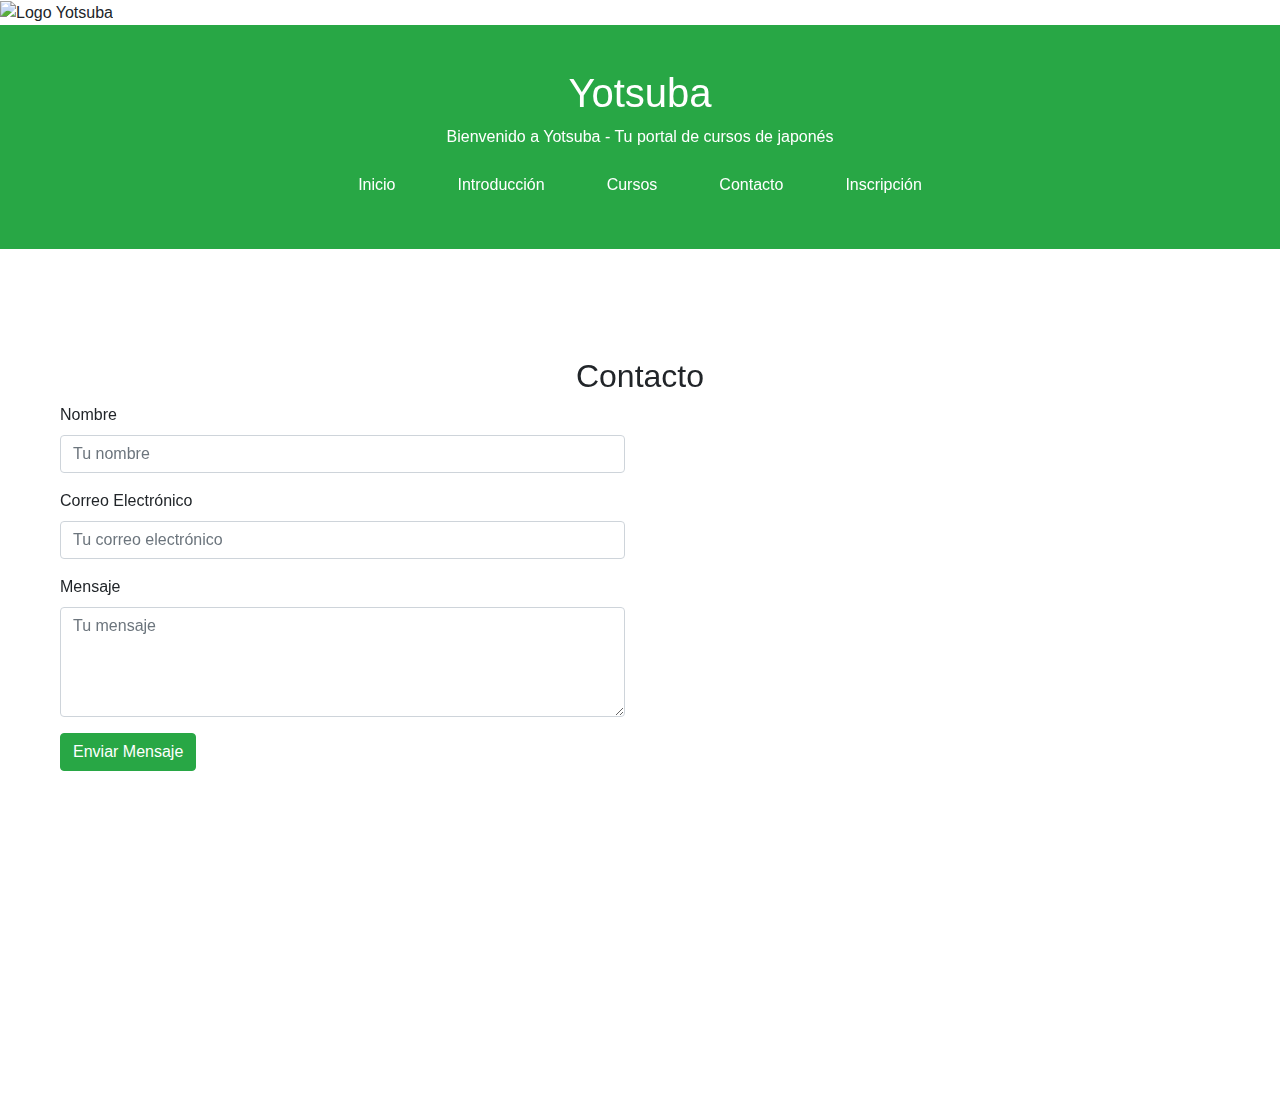
==== contact.html @ 78d4a0bb "Add files via upload" ====
<!DOCTYPE html>
<html lang="es">
<head>
    <meta charset="UTF-8">
    <meta name="viewport" content="width=device-width, initial-scale=1.0">
    <title>Yotsuba - Contacto</title>
    <link rel="stylesheet" href="https://stackpath.bootstrapcdn.com/bootstrap/4.5.2/css/bootstrap.min.css">
    <link rel="stylesheet" href="https://cdn.jsdelivr.net/npm/aos@2.3.4/dist/aos.css">
    <link rel="stylesheet" href="styles.css">
    <!-- Font Awesome para los íconos -->
    <link rel="stylesheet" href="https://cdnjs.cloudflare.com/ajax/libs/font-awesome/5.15.4/css/all.min.css">
    <style>
        /* Estilos adicionales para el mapa */
        #map {
            height: 400px;
            width: 100%;
        }
    </style>
</head>
<body>
     <!-- Logo en la esquina superior izquierda -->
     <div class="logo-container">
        <img src="https://lh3.googleusercontent.com/pw/[base64]w367-h441-s-no-gm?authuser=2" alt="Logo Yotsuba" width="100" height="100">
    </div>
    <!-- Navbar -->
    <header class="bg-success text-white text-center py-4">
        <div class="container" data-aos="fade-down">
            <h1>Yotsuba</h1>
            <p>Bienvenido a Yotsuba - Tu portal de cursos de japonés</p>
            <nav class="nav justify-content-center">
                <a class="nav-link text-white" href="index.html">Inicio</a>
                <a class="nav-link text-white" href="intro.html">Introducción</a>
                <a class="nav-link text-white" href="courses.html">Cursos</a>
                <a class="nav-link text-white" href="contact.html">Contacto</a>
                <a class="nav-link text-white" href="registration.html">Inscripción</a>
            </nav>
        </div>
    </header>

    <!-- Contenido de Contacto -->
    <main class="container my-5" data-aos="fade-up">
        <section id="contact" class="contact">
            <h2 class="text-center">Contacto</h2>
            <div class="row">
                <div class="col-md-6">
                    <form>
                        <div class="form-group">
                            <label for="name">Nombre</label>
                            <input type="text" class="form-control" id="name" placeholder="Tu nombre" required>
                        </div>
                        <div class="form-group">
                            <label for="email">Correo Electrónico</label>
                            <input type="email" class="form-control" id="email" placeholder="Tu correo electrónico" required>
                        </div>
                        <div class="form-group">
                            <label for="message">Mensaje</label>
                            <textarea class="form-control" id="message" rows="4" placeholder="Tu mensaje" required></textarea>
                        </div>
                        <button type="submit" class="btn btn-success">Enviar Mensaje</button>
                    </form>
                </div>
                <div class="col-md-6">
                    <div id="map"></div>
                </div>
            </div>
        </section>
    </main>

    <!-- Footer -->
    <footer class="bg-success text-white text-center py-3" data-aos="fade-up">
        <p>&copy; 2024 Yotsuba. Todos los derechos reservados.</p>
        <div class="d-flex justify-content-center">
            <a href="#" class="text-white mx-2"><i class="fab fa-facebook-f"></i></a>
            <a href="#" class="text-white mx-2"><i class="fab fa-twitter"></i></a>
            <a href="#" class="text-white mx-2"><i class="fab fa-instagram"></i></a>
            <a href="#" class="text-white mx-2"><i class="fab fa-linkedin-in"></i></a>
        </div>
    </footer>

    <!-- Scripts -->
    <script src="https://code.jquery.com/jquery-3.5.1.slim.min.js"></script>
    <script src="https://cdn.jsdelivr.net/npm/@popperjs/core@2.5.4/dist/umd/popper.min.js"></script>
    <script src="https://stackpath.bootstrapcdn.com/bootstrap/4.5.2/js/bootstrap.min.js"></script>
    <script src="https://cdn.jsdelivr.net/npm/aos@2.3.4/dist/aos.js"></script>
    <script src="https://maps.googleapis.com/maps/api/js?key=TU_API_KEY&callback=initMap" async defer></script>
    <script src="scripts.js"></script>
    <script>
        // Función para inicializar el mapa
        function initMap() {
            // Coordenadas de ejemplo (reemplazar con las coordenadas reales)
            var myLatLng = {lat: 40.730610, lng: -73.935242};

            // Crear un mapa en el div #map
            var map = new google.maps.Map(document.getElementById('map'), {
                zoom: 15,
                center: myLatLng
            });

            // Colocar un marcador en el mapa
            var marker = new google.maps.Marker({
                position: myLatLng,
                map: map,
                title: 'Yotsuba Language School'
            });
        }
    </script>
</body>
</html>
---- styles.css ----
/* Reset y configuración básica */
body {
    font-family: Arial, sans-serif;
    margin: 0;
    padding: 0;
    display: flex;
    flex-direction: column;
    min-height: 100vh;
}

/* Estilos para el header */
header {
    background-color: #28a745;
    color: white;
    padding: 20px 0;
}

header .nav-link {
    color: white;
    margin: 0 15px;
}

/* Estilos para el contenido principal */
main {
    flex: 1;
}

/* Estilos para el footer */
footer {
    background-color: #28a745;
    color: white;
    padding: 20px 0;
}

footer .d-flex a {
    color: white;
    margin: 0 10px;
}

/* Estilos para los contenedores generales */
.container {
    max-width: 1200px;
    margin: 0 auto;
    padding: 20px;
}

/* Estilos para las secciones intro, courses y contact */
.intro, .courses, .contact {
    margin: 40px 0;
}

/* Estilos para las tarjetas */
.card {
    border: none;
    border-radius: 0.5rem;
}

.card-body {
    text-align: center;
}

.card-body i {
    color: #28a745;
    margin-bottom: 20px;
}
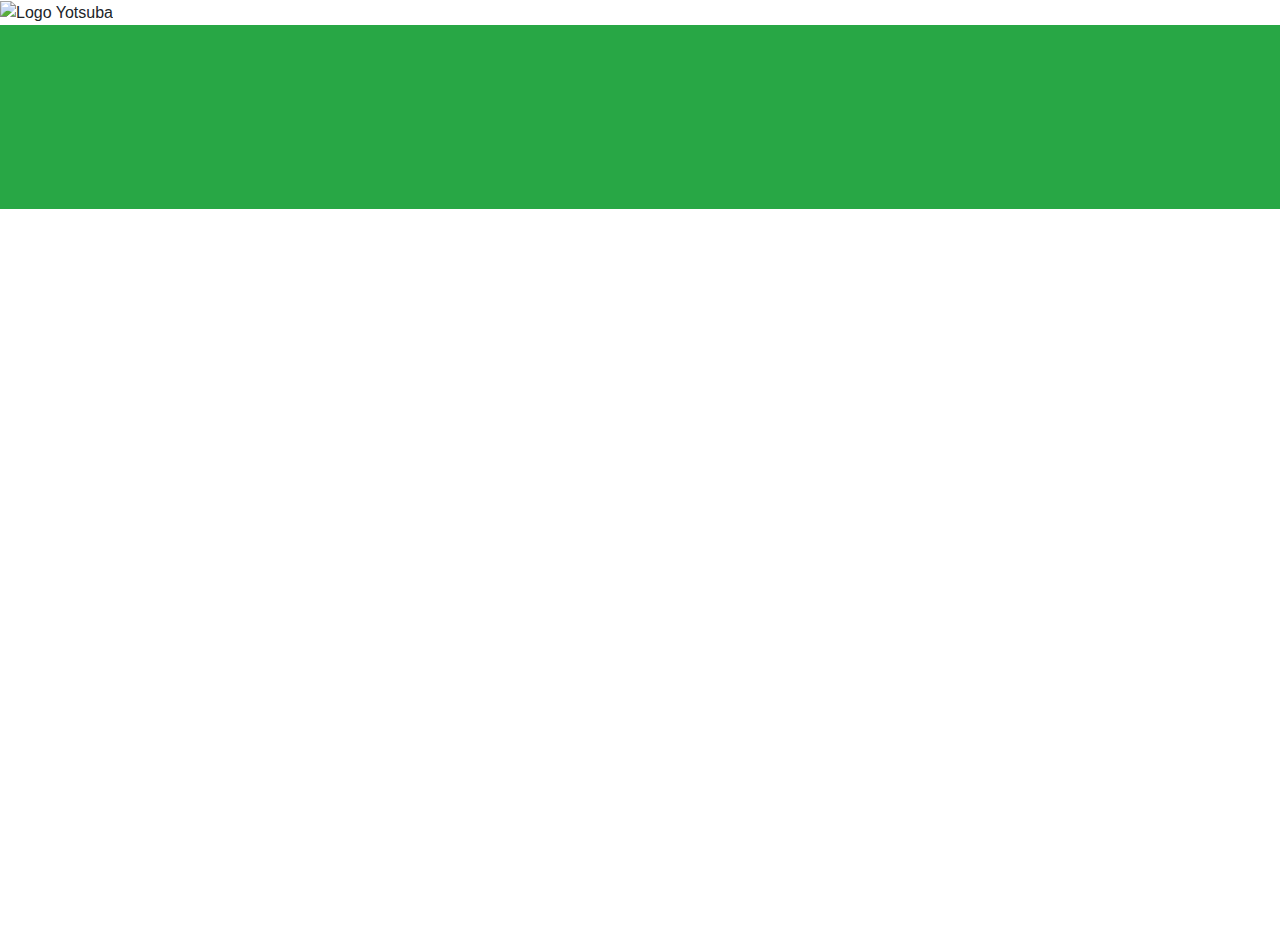
==== commit ea2da9f7: "Update contact.html" ====
--- a/contact.html
+++ b/contact.html
@@ -6,7 +6,7 @@
     <title>Yotsuba - Contacto</title>
     <link rel="stylesheet" href="https://stackpath.bootstrapcdn.com/bootstrap/4.5.2/css/bootstrap.min.css">
     <link rel="stylesheet" href="https://cdn.jsdelivr.net/npm/aos@2.3.4/dist/aos.css">
-    <link rel="stylesheet" href="styles.css">
+    <link rel="stylesheet" href="Assets/css/styles.css">
     <!-- Font Awesome para los íconos -->
     <link rel="stylesheet" href="https://cdnjs.cloudflare.com/ajax/libs/font-awesome/5.15.4/css/all.min.css">
     <style>
@@ -20,7 +20,7 @@
 <body>
      <!-- Logo en la esquina superior izquierda -->
      <div class="logo-container">
-        <img src="https://lh3.googleusercontent.com/pw/[base64]w367-h441-s-no-gm?authuser=2" alt="Logo Yotsuba" width="100" height="100">
+        <img src="Assets/img/image.png" alt="Logo Yotsuba" width="100" height="100">
     </div>
     <!-- Navbar -->
     <header class="bg-success text-white text-center py-4">
@@ -83,7 +83,8 @@
     <script src="https://stackpath.bootstrapcdn.com/bootstrap/4.5.2/js/bootstrap.min.js"></script>
     <script src="https://cdn.jsdelivr.net/npm/aos@2.3.4/dist/aos.js"></script>
     <script src="https://maps.googleapis.com/maps/api/js?key=TU_API_KEY&callback=initMap" async defer></script>
-    <script src="scripts.js"></script>
+    <script src="Assets/js/scripts.js"></script>
+    <!-- Para futuro 
     <script>
         // Función para inicializar el mapa
         function initMap() {
@@ -104,5 +105,6 @@
             });
         }
     </script>
+    -->
 </body>
 </html>
